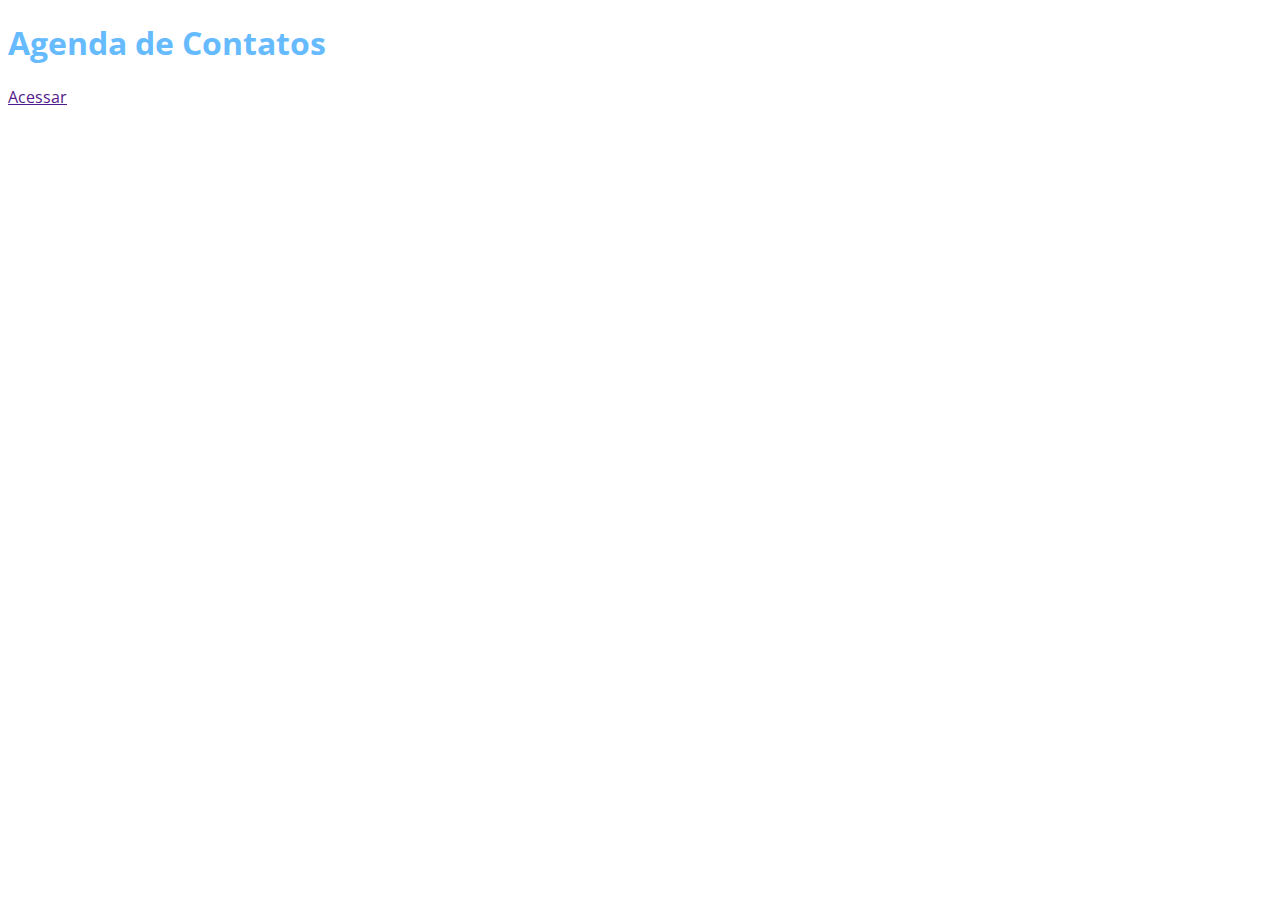
==== src/main/webapp/index.html @ f1269c78 "estilo para o projeto" ====
<!DOCTYPE html>
<html lang="pt-br">
<head>
<meta charset="UTF-8">
<title>Agenda de Contatos</title>
    <link rel="stylesheet" href="style.css">
</head>
<body>
	<h1>Agenda de Contatos</h1>
	<a href="" >Acessar </a>
</body>
</html>
---- src/main/webapp/style.css ----
@charset "utf-8";

@import	url('https://fonts.googleapis.com/css2?family=Open+Sans:wght@400;700&display=swap');

body {
    font-family: 'Open Sans', sans-serif;
    font-size: 1em;
    font-weight: 400;
}

h1 {
    color: #66bbff;
}

.Botao1 {
    text-decoration: none;
    background-color: #66bbff;
    padding: 5px 10px 5px 10px;
    color: #fff;
    font-size: 1.2em;
    font-weight: 700;
    border-radius: 5px;
    border: 0;
    cursor: pointer;
}

.Botao2 {
    text-decoration: none;
    background-color: #d51213;
    padding: 5px 10px 5px 10px;
    color: #fff;
    font-size: 1.2em;
    font-weight: 700;
    border-radius: 5px;
}

.Caixa1 {
    width: 320px;
    padding: 5px;
    margin-bottom: 10px;
    border: 1px solid #66bbff;
    border-radius: 5px;
}

.Caixa2 {
    padding: 5px;
    margin-bottom: 10px;
    border: 1px solid #66bbff;
    border-radius: 5px;
}

#caixa3 {
    padding: 5px;
    margin-bottom: 10px;
    border: 1px solid #ff0000;
}
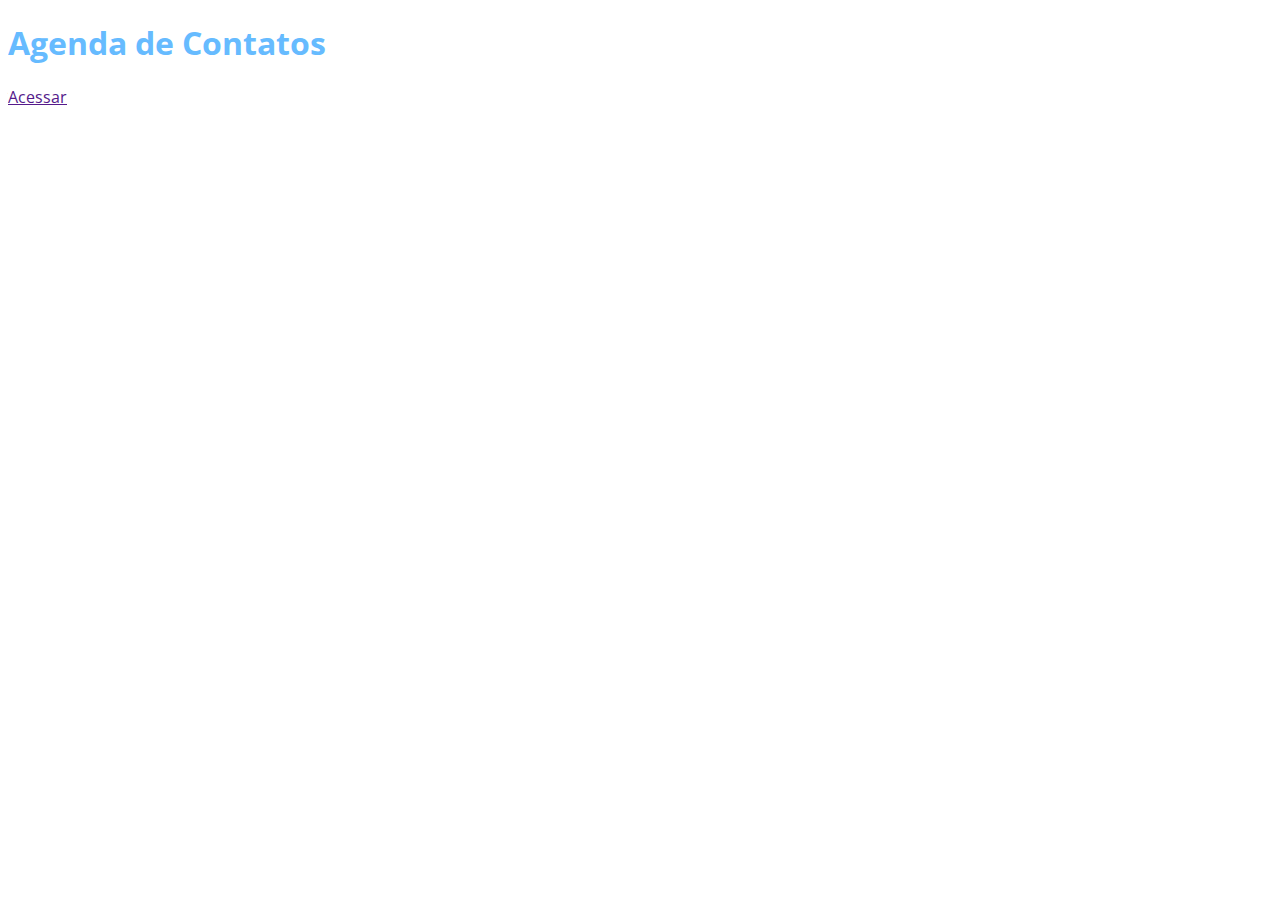
==== commit 2aadbf8b: "imagens para pagina" ====
--- a/src/main/webapp/index.html
+++ b/src/main/webapp/index.html
@@ -4,6 +4,7 @@
 <meta charset="UTF-8">
 <title>Agenda de Contatos</title>
     <link rel="stylesheet" href="style.css">
+      <link rel="icon" href="images">
 </head>
 <body>
 	<h1>Agenda de Contatos</h1>
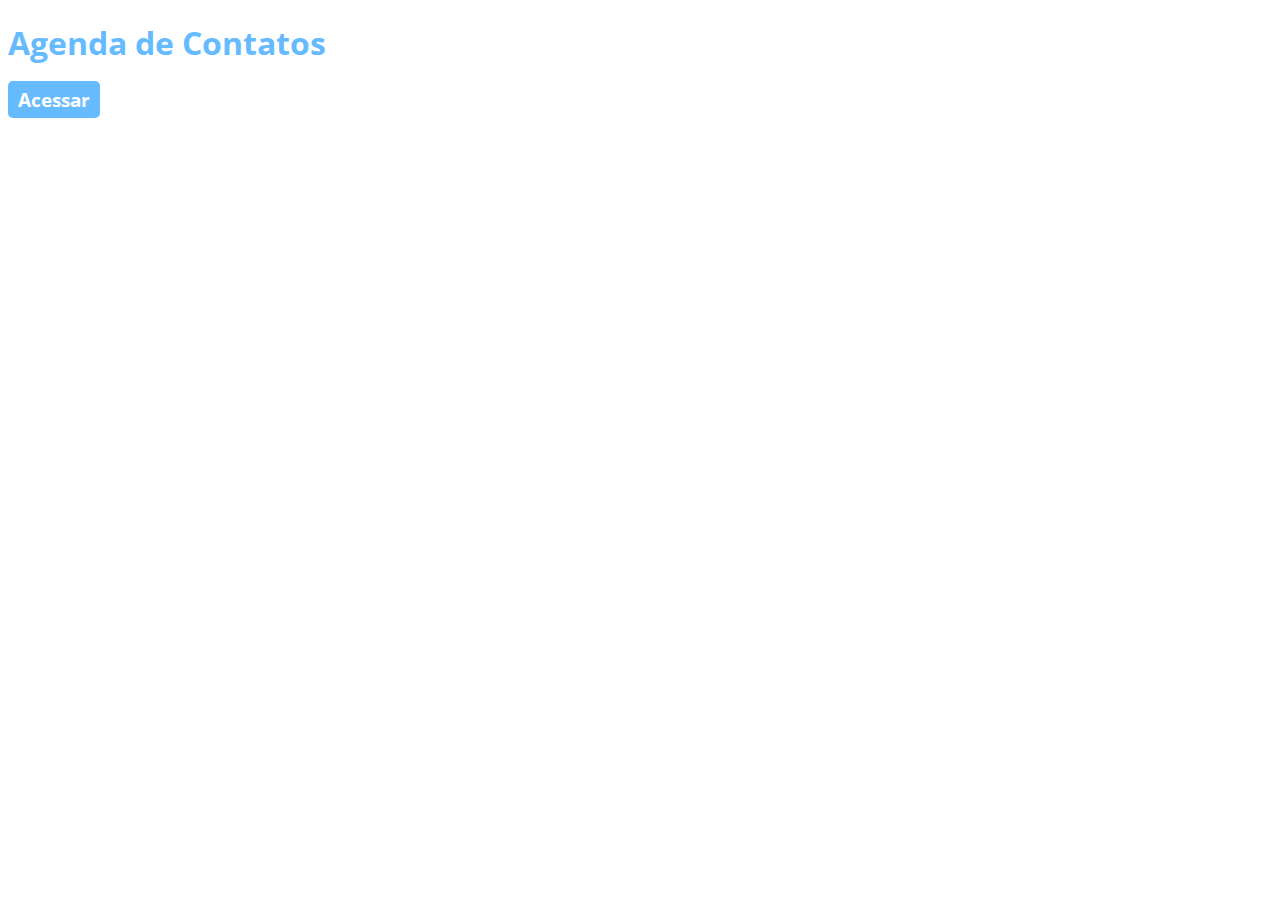
==== commit e7c4783f: "adicionado estilo ao botao de acessar" ====
--- a/src/main/webapp/index.html
+++ b/src/main/webapp/index.html
@@ -4,10 +4,11 @@
 <meta charset="UTF-8">
 <title>Agenda de Contatos</title>
     <link rel="stylesheet" href="style.css">
-      <link rel="icon" href="images">
+     <link rel="icon" href="images">
 </head>
 <body>
 	<h1>Agenda de Contatos</h1>
-	<a href="" >Acessar </a>
+	<a href="" class = "Botao1">Acessar </a>
+	
 </body>
 </html>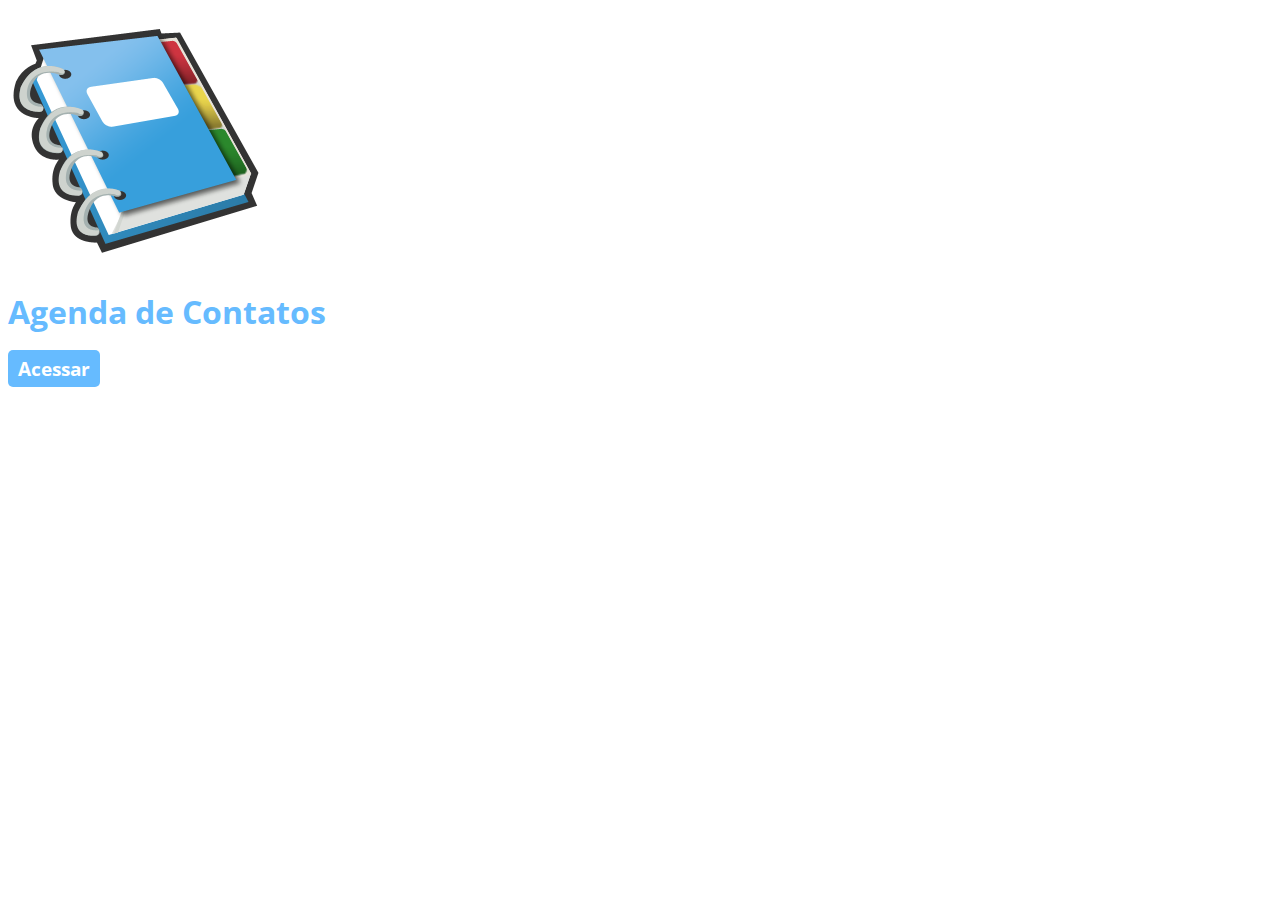
==== commit 45dda8af: "adicionado tela de listagem de contatos" ====
--- a/src/main/webapp/index.html
+++ b/src/main/webapp/index.html
@@ -7,6 +7,7 @@
      <link rel="icon" href="images">
 </head>
 <body>
+<img src="images/agenda.png">
 	<h1>Agenda de Contatos</h1>
 	<a href="" class = "Botao1">Acessar </a>
 	
